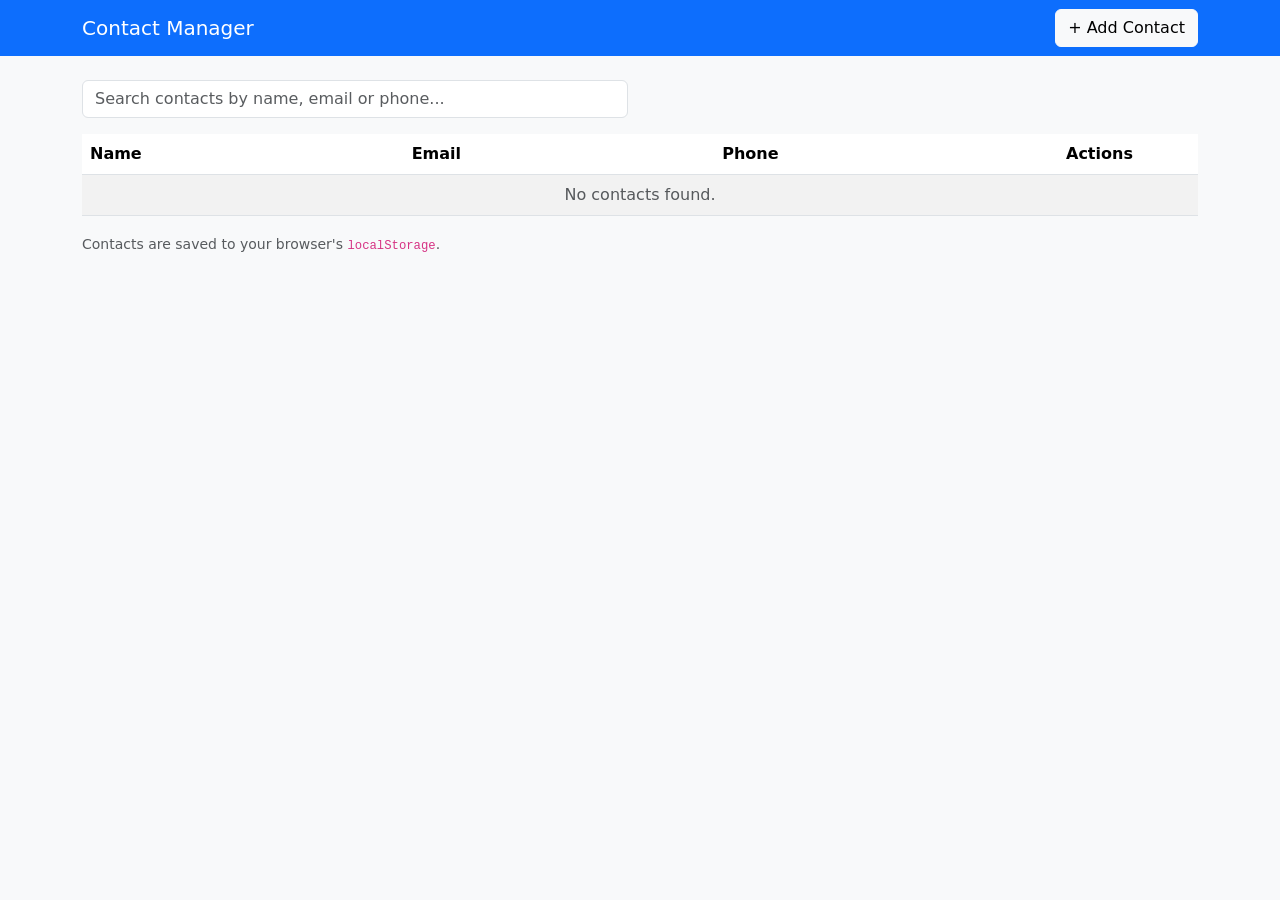
==== contact-app/index.html @ d69ccfac "first time we sending our local sample repo 1 project files to remote repo" ====
<!doctype html>
<html lang="en">
<head>
  <meta charset="utf-8">
  <meta name="viewport" content="width=device-width, initial-scale=1">
  <title>Contact Manager</title>
  <link href="https://cdn.jsdelivr.net/npm/bootstrap@5.3.2/dist/css/bootstrap.min.css" rel="stylesheet">
  <link rel="stylesheet" href="css/styles.css">
</head>
<body>
  <nav class="navbar navbar-expand-lg navbar-dark bg-primary mb-4">
    <div class="container">
      <a class="navbar-brand" href="#">Contact Manager</a>
      <button class="btn btn-light" id="addContactBtn">+ Add Contact</button>
    </div>
  </nav>

  <div class="container">
    <div class="row mb-3">
      <div class="col-md-6">
        <input class="form-control" id="searchInput" placeholder="Search contacts by name, email or phone...">
      </div>
    </div>

    <div id="alertPlaceholder"></div>

    <div class="table-responsive">
      <table class="table table-striped" id="contactsTable">
        <thead>
          <tr>
            <th>Name</th>
            <th>Email</th>
            <th>Phone</th>
            <th style="width:140px">Actions</th>
          </tr>
        </thead>
        <tbody id="contactsTbody"></tbody>
      </table>
    </div>

    <p class="text-muted"><small>Contacts are saved to your browser's <code>localStorage</code>.</small></p>
  </div>

  <!-- Modal -->
  <div class="modal fade" id="contactModal" tabindex="-1" aria-hidden="true">
    <div class="modal-dialog">
      <div class="modal-content">
        <form id="contactForm">
          <div class="modal-header">
            <h5 class="modal-title" id="modalTitle">Add Contact</h5>
            <button type="button" class="btn-close" data-bs-dismiss="modal" aria-label="Close"></button>
          </div>
          <div class="modal-body">
            <input type="hidden" id="contactId">
            <div class="mb-3">
              <label for="name" class="form-label">Name</label>
              <input type="text" class="form-control" id="name" required>
            </div>
            <div class="mb-3">
              <label for="email" class="form-label">Email</label>
              <input type="email" class="form-control" id="email" required>
            </div>
            <div class="mb-3">
              <label for="phone" class="form-label">Phone</label>
              <input type="tel" class="form-control" id="phone">
            </div>
          </div>
          <div class="modal-footer">
            <button type="button" class="btn btn-secondary" data-bs-dismiss="modal">Cancel</button>
            <button type="submit" class="btn btn-primary" id="saveBtn">Save</button>
          </div>
        </form>
      </div>
    </div>
  </div>

  <script src="https://cdn.jsdelivr.net/npm/bootstrap@5.3.2/dist/js/bootstrap.bundle.min.js"></script>
  <script src="js/app.js"></script>
</body>
</html>
---- contact-app/css/styles.css ----
body { background: #f8f9fa; }
#addContactBtn { margin-left: auto; }
.table-responsive { max-height: 60vh; overflow: auto; }
.modal .form-control:invalid { box-shadow: none; }
.alert-fixed { position: fixed; top: 1rem; right: 1rem; z-index: 1080; min-width: 220px; }
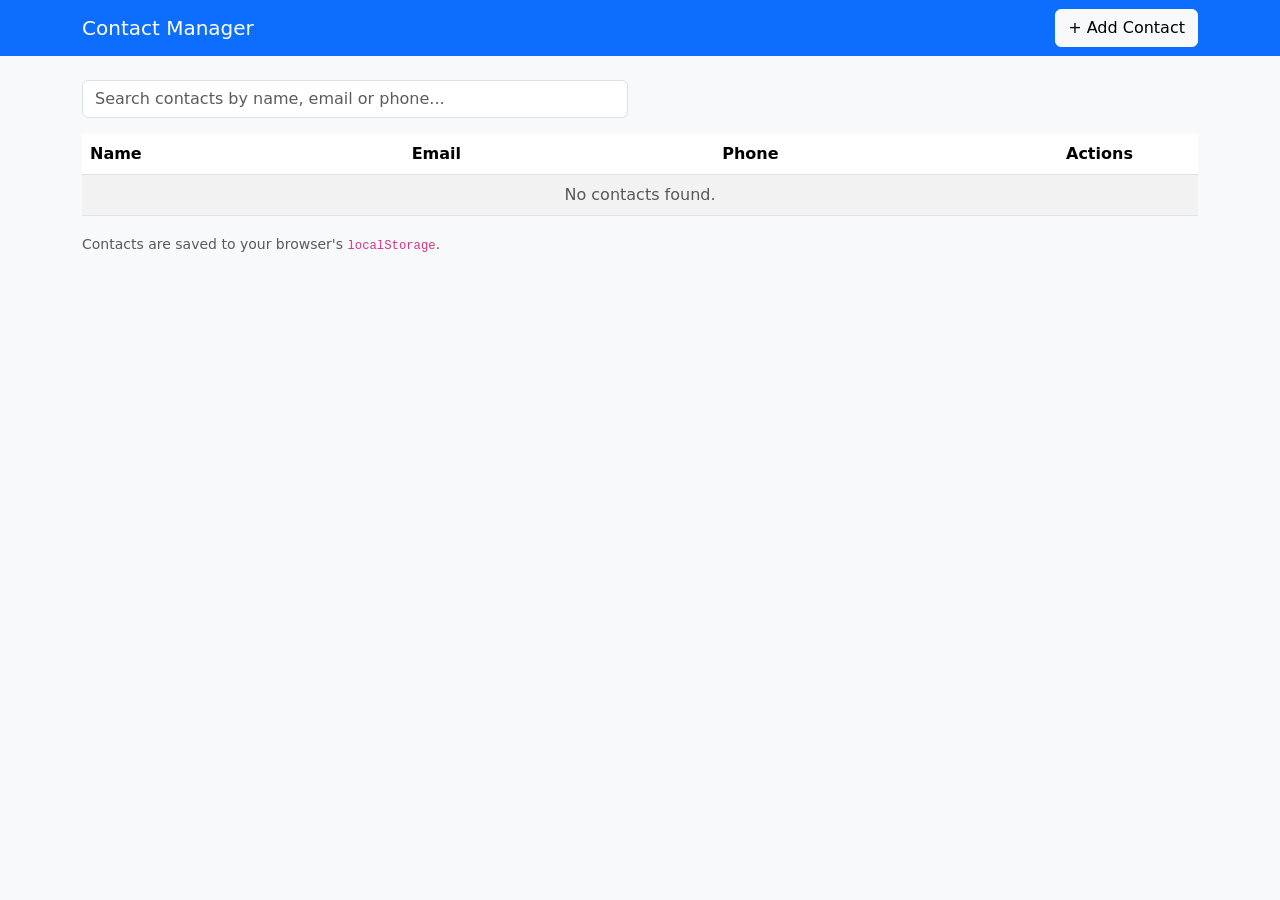
==== commit c39ecfeb: "update: title changed in commit file" ====
--- a/contact-app/index.html
+++ b/contact-app/index.html
@@ -3,7 +3,7 @@
 <head>
   <meta charset="utf-8">
   <meta name="viewport" content="width=device-width, initial-scale=1">
-  <title>Contact Manager</title>
+  <title>Contact Manager app</title>
   <link href="https://cdn.jsdelivr.net/npm/bootstrap@5.3.2/dist/css/bootstrap.min.css" rel="stylesheet">
   <link rel="stylesheet" href="css/styles.css">
 </head>
